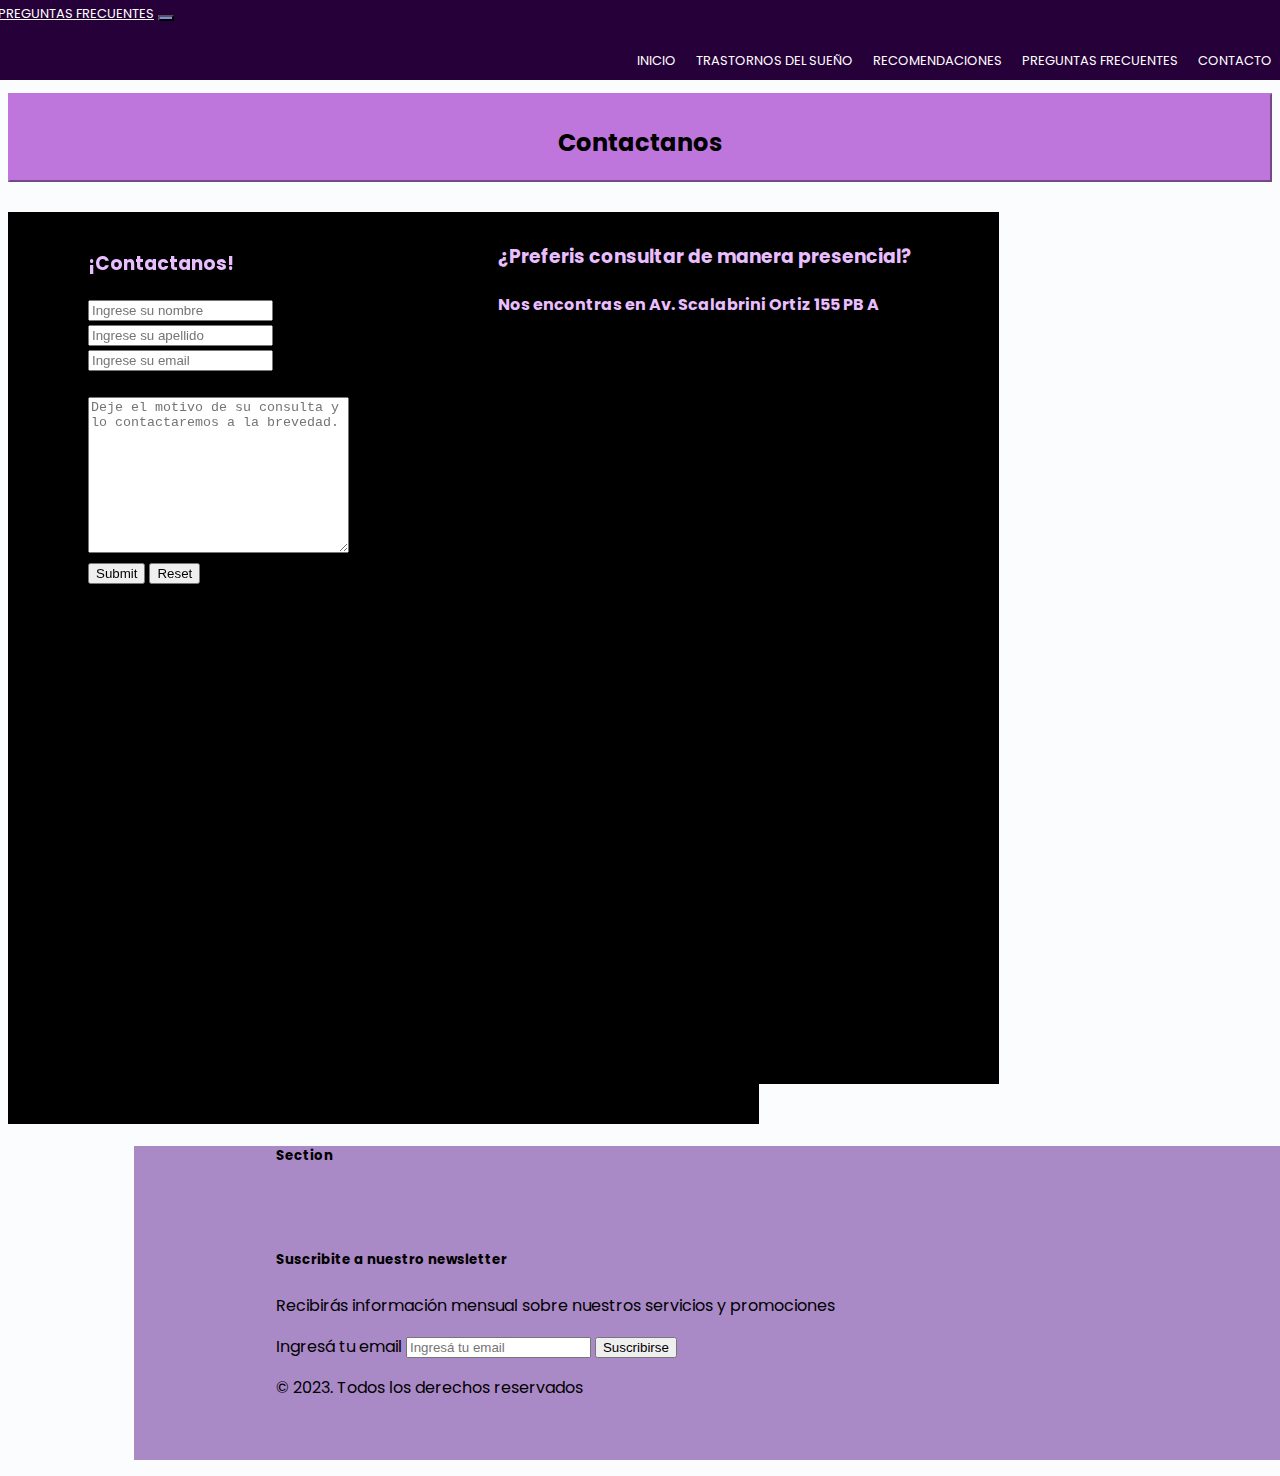
==== html/contacto.html @ 3365f739 "avance 2da entrega 21.35hs" ====
<!DOCTYPE html>
<html lang="es">
<head>
    <meta charset="UTF-8">
    <meta http-equiv="X-UA-Compatible" content="IE=edge">
    <meta name="viewport" content="width=device-width, initial-scale=1.0">
    <title>Glosario del sueño</title>

    <link href="https://cdn.jsdelivr.net/npm/bootstrap@5.3.0-alpha1/dist/css/bootstrap.min.css" rel="stylesheet" integrity="sha384-GLhlTQ8iRABdZLl6O3oVMWSktQOp6b7In1Zl3/Jr59b6EGGoI1aFkw7cmDA6j6gD" crossorigin="anonymous">

    <link rel="stylesheet" href="../CSS/estilo.css">
</head>
<body>
    <header class="header">
        
        <nav class="navbar navbar-expand-lg header">
            <div class="container-fluid">
              <a class="navbar-brand colorNavbar formatoTitulo" href="#">Preguntas Frecuentes</a>
              <button class="navbar-toggler btnmenu" type="button" data-bs-toggle="collapse" data-bs-target="#navbarNav" aria-controls="navbarNav" aria-expanded="false" aria-label="Toggle navigation">
                <span class="navbar-toggler-icon"></span>
              </button>
              <div class="collapse navbar-collapse" id="navbarNav">
                <ul class="navbar-nav ms-auto">
                  <li class="nav-item">
                    <a class="nav-link colorNavbar" aria-current="page" href="../index.html">Inicio</a>
                  </li>
                  <li class="nav-item">
                    <a class="nav-link colorNavbar" href="trastornos.html">Trastornos del sueño</a>
                  </li>
                  <li class="nav-item">
                    <a class="nav-link colorNavbar" href="recomendaciones.html">Recomendaciones</a>
                  </li>
                  <li class="nav-item">
                    <a class="nav-link colorNavbar" href="preguntas.html">Preguntas Frecuentes</a>
                  </li>
                  <li class="nav-item">
                    <a class="nav-link colorNavbar" href="contacto.html">Contacto</a>
                  </li>
                </ul>
              </div>
            </div>
          </nav> 

      
    </header>

    <section class="sueñotitulo">

        <h2>Contactanos</h2>


           </section> 

    <section>

        <section class="contactoPadre">

            <section class="contacto virtual">
                <h3>¡Contactanos!</h3>
                
                <form> 
    
                    <label for="nombre"></label>
                    <input id="nombre" type="text" placeholder="Ingrese su nombre" >
                    <br>
                
                    <label for="apellido"></label>
                    <input id="apellido" type="text" placeholder="Ingrese su apellido" >
                    <br>
                
                    <label for="email"></label>
                    <input id="email"  type="email" placeholder="Ingrese su email" >
                    <br>
                    <br>
                
                    <textarea name="text" id="" cols="30" rows="10" placeholder="Deje el motivo de su consulta y lo contactaremos a la brevedad."></textarea>
                <br>
                   <input type="submit">
                   <input type="reset">
                
                
                
                    
                
                 </form>
            </section>

            <section class="contacto presencial">
                <h3>¿Preferis consultar de manera presencial?</h3>

             <h4>Nos encontras en Av. Scalabrini Ortiz 155 PB A</h4>

             <iframe class="mapita" src="https://www.google.com/maps/embed?pb=!1m18!1m12!1m3!1d3284.12415476195!2d-58.4402881!3d-34.6010219!2m3!1f0!2f0!3f0!3m2!1i1024!2i768!4f13.1!3m3!1m2!1s0x95bcca0ccc92d581%3A0x83cce2cafdde991!2sAv.%20Ra%C3%BAl%20Scalabrini%20Ort%C3%ADz%20155%2C%20C1414DNB%20CABA!5e0!3m2!1ses-419!2sar!4v1675532834019!5m2!1ses-419!2sar" width="600" height="450" style="border:0;" allowfullscreen="" loading="lazy" referrerpolicy="no-referrer-when-downgrade"></iframe>



            </section>
           
        
 

</section>



 

<div class="container footerall ms-4 me-5 mt-1">
    <footer class="py-5 footerall">
      <div class="row">
        <div class="col-6 col-md-2 mb-3">
          <h5>Section</h5>
          <ul class="nav flex-column">
            <li class="nav-item mb-2"><a href="../index.html" class="nav-link p-0 text-muted">Inicio</a></li>
            <li class="nav-item mb-2"><a href="trastornos.html" class="nav-link p-0 text-muted">Trastornos</a></li>
            <li class="nav-item mb-2"><a href="recomendaciones.html" class="nav-link p-0 text-muted">Recomendaciones</a></li>
            <li class="nav-item mb-2"><a href="preguntas.html" class="nav-link p-0 text-muted">Preguntas Frecuentes</a></li>
            <li class="nav-item mb-2"><a href="contacto.html" class="nav-link p-0 text-muted">Contacto</a></li>
          </ul>
        </div>
        

    <div class="col-md-5 offset-md-1 mb-3 ms-auto">
      <form>
        <h5>Suscribite a nuestro newsletter</h5>
        <p>Recibirás información mensual sobre nuestros servicios y promociones</p>
        <div class="d-flex flex-column flex-sm-row w-100 gap-2">
          <label for="newsletter1" class="visually-hidden">Ingresá tu email</label>
          <input id="newsletter1" type="text" class="form-control" placeholder="Ingresá tu email">
          <button class="btn btn-primary" type="button">Suscribirse</button>
        </div>
      </form>
    </div>
  </div>

  <div class="d-flex flex-column flex-sm-row justify-content-between py-4 my-4 border-top">
    <p>&copy; 2023. Todos los derechos reservados</p>
    
    <ul class="list-unstyled d-flex">
      <li class="ms-3"><a class="link-dark" href="#"><svg class="bi" width="24" height="24"><use xlink:href="#twitter"/></svg></a></li>
      <li class="ms-3"><a class="link-dark" href="#"><svg class="bi" width="24" height="24"><use xlink:href="#instagram"/></svg></a></li>
      <li class="ms-3"><a class="link-dark" href="#"><svg class="bi" width="24" height="24"><use xlink:href="#facebook"/></svg></a></li>
    </ul>
  </div>
</footer>
</div>

<script src="https://cdn.jsdelivr.net/npm/bootstrap@5.3.0-alpha1/dist/js/bootstrap.bundle.min.js" integrity="sha384-w76AqPfDkMBDXo30jS1Sgez6pr3x5MlQ1ZAGC+nuZB+EYdgRZgiwxhTBTkF7CXvN" crossorigin="anonymous"></script>
  

</body>
</html>
---- CSS/estilo.css ----
@import url('https://fonts.googleapis.com/css2?family=Poppins:ital,wght@1,300&display=swap');

body{
    font-family: 'Poppins', sans-serif;

    background-color: #fbfcfd;

}

h1 {
    color: white;
    font-size:25px ;
    display: flex;
  justify-content: left;
    text-transform: uppercase;
    padding-top: 30px;
    padding-bottom: 0px;
    margin-left: 40px;
    

}



h2{
    text-align: center;
    margin-top: 30px;
}

ul{
    display: flex;
    align-items: right;
    justify-content: right;

}

ul li {

    list-style-type: none;
    display: inline-block;
    display: flex;
    justify-content: right;
}

ul li a{

    text-decoration: none;
    color: white;
    text-transform: uppercase;
   
    margin: 10px;
    display: flex;
    justify-content: right;
    font-size: small;
}

header{
    background-color: rgb(38, 0, 57);
    margin:-15px -10px -10px;
    position: sticky;
    top: 0px;
    height: 80px;
    

}

main{
    display:inline
    display: flex
}

.sueñotitulo{

    background-color: rgb(190, 118, 220);
    color: black;
    border:rgb(190, 118, 220) outset 2px ;
    font-weight: 300;
    margin-top: 30px;
}

.sueñotitulo p{

    font-weight: 500;
    text-align: justify;
    margin-left: 10px;
    margin-right: 10px;
}

.sueñotipoPadre{display: inline-block;
    position: relative;
    width: 350px;
    height: 200px;
}

.sueñotipo{
    width: 450px;
    height: 200px;
    display: inline-block;
    position: relative;
    border: outset 1px;
}

.sueñotipo h4{

    font-size: 20px;
    color: #e8beff;
}

.rem{
    
    background-color: rgb(131, 51, 205);
    text-align: center;
    position: relative;
    left: 100px;
    top: 10px;
    margin-left: -80px;

}

.norem{
   
    
    background-color: rgb(131, 51, 205);
    text-align: center;
    position: relative;
    left: 510px;
    bottom: 192px;
    margin-right: 150%;

  

}

.sueñoPadre{

    margin-top: 10px;
    position: relative;
    top: -100px
}

.ciclos{

    border: black 1px solid;
    background-color: black;
    text-align: center;
    color: #e8beff;
    margin-top: 0px;
    position: relative;
}

.alondra{
    height:150px ;
    width: 200px;
    size: small;
   

}

.circados{
    height:150px ;
    width: 200px;
    size: small;

}

.importancia{

    border: black 1px solid;
    background-color: black;
    text-align: center;
    color: #838cde;
    margin-top: 10px;
    padding-bottom: 10px;
    position: relative;

}

.index{

    background-color: rgb(170, 137, 199);
    text-align: center;
    text-transform: uppercase;
    font-size: small;
    width: 100%;
    height: 100px;
    margin-left: -10px;
    margin-bottom: -10px;
    border: outset;
    position: absolute;
    top:1100px;


}


.t{
    border: 1px black solid;
    background-color: black;
    color: #e8beff;
    width: 90%;
    height: 200px;
    margin-left: 5%;
    margin-right: 5%;

}

.insomnio{
    margin-top: 20px;
}

.insomnio h4{
    text-align: center;
}

.insomnio p{
    text-align: center};


.insomnio ol li{


    text-align: center;
}

.imginsomnio{
    height:100px ;
    width: 100px;
    size: small;

}



.apneas{
    margin-top: 10px;

}
.apneas h4{
    text-align: center;
    color: rgb(113, 156, 215);

}

.apneas p {

    color:rgb(113, 156, 215);
    text-align: justify;
    margin-left: 15px;
    margin-right: 15px;
}

.consec{
    margin-top: 10px;
    border: black 1px solid;
    background-color: black;
    color: rgb(255, 130, 113);
    height: 650px;
    width: 90%;
}

.consec h4{

    text-transform: uppercase;
    text-align: center;
}

.vidconsec{

    position: absolute;
    right: 100px;
    left: 220px;
    
}

.footerall{
    background-color: rgb(170, 137, 199);
    height: 40%;
    width: 112%;
    margin-left: 10%;
   


    
}

.hsueño{

    margin-top: 10px;
    margin-left:1px;
    height: 150px;
   width: 80%;

}

.hsueño h3{

    padding-left: 10px;
}

.hsueño p{

    padding-left: 20px;
}

.higiene{
   
    text-align: justify;
    color: white;
    background-color: black;
   
}


.conejo{
    height: 150px;
    width: 200px;
    border: black 1px solid;
    margin-left: 700px;
    position: absolute;
    bottom: 156px;
    right: 8px
    
}

.higiene li{

    text-align: justify;
    height: 100px;
    margin-right: 15px;
    margin-left: 5px;
}

.frecomendaciones{
    background-color: rgb(170, 137, 199);
    text-align: center;
    text-transform: uppercase;
    font-size: small;
    width: 100%;
    margin-left: -10px;
    border: outset;
    position: absolute;
    top:1500px;


    
}


.contactoPadre{
    display: inline-block;

    margin-top: 30px;
    background-color: black;
    color: #e8beff;
}

.contacto{

    position: relative;
    display: inline-block;
}
.virtual{
    display: inline-block;
    margin-top: 60px;
    margin-left: 30px;
    width: 200px;
    height: 100px;
    position: relative;
    left: 50px;
    bottom: 250px;
}

.presencial{

    display: inline-block;
    border: black 1px solid;
    padding-top: 10px;
    background-color: black;
    color: #e8beff;
   
    width: 500px;
    height: 860px;
    position: relative;
    left: 240px;
    bottom: 100px;
    top: -40px;
    right: 300px;


    margin-top: 40px;
    margin-left: 15px;
}

.mapita{

    width: 300px;
    position: relative;
    top: 50px;
    right:-20px;
    
}

.fcontacto{

    background-color: rgb(170, 137, 199);
    text-align: center;
    text-transform: uppercase;
    font-size: small;
    width: 100%;
    margin-left: -10px;
    border: outset;
    position: absolute;
    top:1100px;


}

.preguntas{

    color: black;
    background-color: #838cde;
    text-align: left;
    border: #4a0083 2px solid;
    font-size: 18px;
    padding-left: 15px;
}

.respuestas{
    border: #acb2eb solid 2px;
    background-color: #acb2eb;
    color: black;
    text-align: justify;
    margin-top: -25px;

}

.fpreguntas{

    background-color: rgb(170, 137, 199);
    text-align: center;
    text-transform: uppercase;
    font-size: small;
    width: 100%;
    margin-left: -10px;
    border: outset;
    position: absolute;
    top:800px;


}




.redes{
    margin: 20px;
    font-weight: bold;
}

.formatoTitulo{

    text-transform: uppercase;

}

.colorNavbar{
    color: white;
    font-size: small;
}

.imagenescarousel{

    height: 400px;
    object-fit: cover;
}
.btnmenu{

    background-color: #838cde;
}
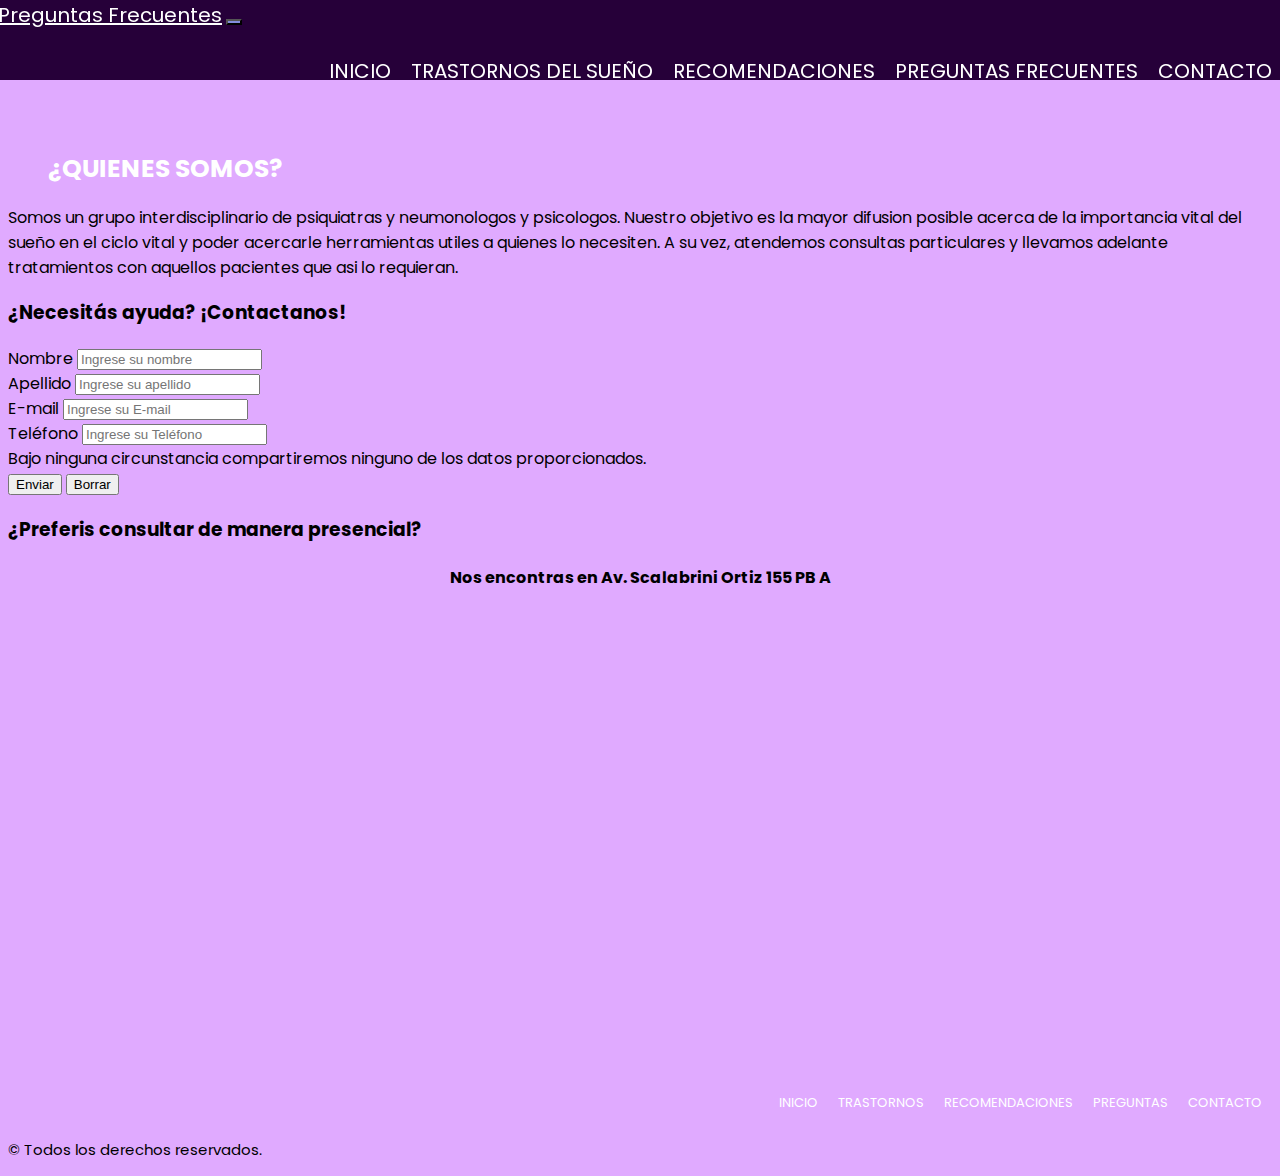
==== commit 23b2df49: "3ra preentrega" ====
--- a/html/contacto.html
+++ b/html/contacto.html
@@ -10,9 +10,9 @@
 
     <link rel="stylesheet" href="../CSS/estilo.css">
 </head>
-<body>
+<body class="container-fluid">
     <header class="header">
-        
+
         <nav class="navbar navbar-expand-lg header">
             <div class="container-fluid">
               <a class="navbar-brand colorNavbar formatoTitulo" href="#">Preguntas Frecuentes</a>
@@ -44,106 +44,104 @@
       
     </header>
 
-    <section class="sueñotitulo">
+    <main class="container"> 
 
-        <h2>Contactanos</h2>
+      <div class="p-4 p-md-5 mb-4 rounded text-bg-dark">
+        <div class="col-md-6 px-0">
+          <h1 class="display-4 fst-italic"> ¿Quienes somos?</h1>
+          <p class="lead my-3"> Somos un grupo interdisciplinario de psiquiatras y neumonologos y psicologos. Nuestro objetivo es la mayor difusion posible acerca de la importancia vital del sueño en el ciclo vital y poder acercarle herramientas utiles a quienes lo necesiten.
+            A su vez, atendemos consultas particulares y llevamos adelante tratamientos con aquellos pacientes que asi lo requieran.
+          </p>
+       
+        </div> 
 
+        <div class="container text-center">
+          <div class="row">
+            <div class="col">
 
-           </section> 
+              <h3> ¿Necesitás ayuda? ¡Contactanos!</h3>
 
-    <section>
-
-        <section class="contactoPadre">
-
-            <section class="contacto virtual">
-                <h3>¡Contactanos!</h3>
-                
-                <form> 
-    
-                    <label for="nombre"></label>
-                    <input id="nombre" type="text" placeholder="Ingrese su nombre" >
-                    <br>
-                
-                    <label for="apellido"></label>
-                    <input id="apellido" type="text" placeholder="Ingrese su apellido" >
-                    <br>
-                
-                    <label for="email"></label>
-                    <input id="email"  type="email" placeholder="Ingrese su email" >
-                    <br>
-                    <br>
-                
-                    <textarea name="text" id="" cols="30" rows="10" placeholder="Deje el motivo de su consulta y lo contactaremos a la brevedad."></textarea>
-                <br>
-                   <input type="submit">
-                   <input type="reset">
-                
-                
-                
-                    
-                
-                 </form>
-            </section>
-
-            <section class="contacto presencial">
-                <h3>¿Preferis consultar de manera presencial?</h3>
-
-             <h4>Nos encontras en Av. Scalabrini Ortiz 155 PB A</h4>
-
-             <iframe class="mapita" src="https://www.google.com/maps/embed?pb=!1m18!1m12!1m3!1d3284.12415476195!2d-58.4402881!3d-34.6010219!2m3!1f0!2f0!3f0!3m2!1i1024!2i768!4f13.1!3m3!1m2!1s0x95bcca0ccc92d581%3A0x83cce2cafdde991!2sAv.%20Ra%C3%BAl%20Scalabrini%20Ort%C3%ADz%20155%2C%20C1414DNB%20CABA!5e0!3m2!1ses-419!2sar!4v1675532834019!5m2!1ses-419!2sar" width="600" height="450" style="border:0;" allowfullscreen="" loading="lazy" referrerpolicy="no-referrer-when-downgrade"></iframe>
+              <form>
+                <div class="mb-3">
+                  <label for="exampleInputPassword1" class="form-label">Nombre</label>
+                  <input type="name" class="form-control" id="exampleInputPassword1" placeholder="Ingrese su nombre">
+                </div>
+      
+                <div class="mb-3">
+                  <label for="exampleInputPassword1" class="form-label">Apellido</label>
+                  <input type="surname" class="form-control" id="exampleInputPassword1" placeholder="Ingrese su apellido">
+                </div>
+      
+                <div class="mb-3">
+                  <label for="exampleInputEmail1" class="form-label">E-mail</label>
+                  <input type="email" class="form-control" id="exampleInputEmail1" aria-describedby="emailHelp" placeholder="Ingrese su E-mail">
+                  
+                </div> 
+                <div class="mb-3">
+                  <label for="exampleInputPassword1" class="form-label">Teléfono</label>
+                  <input type="phone" class="form-control" id="exampleInputPassword1" placeholder="Ingrese su Teléfono">
+                  <div id="emailHelp" class="form-text">Bajo ninguna circunstancia compartiremos ninguno de los datos proporcionados.</div>
+                </div> 
+      
+            
+                <button type="submit" class="btn btn-primary">Enviar</button>
+                <button type="reset" class="btn btn-secondary"> Borrar</button>
+              </form>
+              
 
 
 
-            </section>
-           
+            </div>
+            <div class="col">
+              
+            <div class="contacto presencial container">
+             
+              <h3>¿Preferis consultar de manera presencial?</h3>
+
+           <h4>Nos encontras en Av. Scalabrini Ortiz 155 PB A</h4>
+
+           <iframe class="mapita" src="https://www.google.com/maps/embed?pb=!1m18!1m12!1m3!1d3284.12415476195!2d-58.4402881!3d-34.6010219!2m3!1f0!2f0!3f0!3m2!1i1024!2i768!4f13.1!3m3!1m2!1s0x95bcca0ccc92d581%3A0x83cce2cafdde991!2sAv.%20Ra%C3%BAl%20Scalabrini%20Ort%C3%ADz%20155%2C%20C1414DNB%20CABA!5e0!3m2!1ses-419!2sar!4v1675532834019!5m2!1ses-419!2sar" width="600" height="450" style="border:0;" allowfullscreen="" loading="lazy" referrerpolicy="no-referrer-when-downgrade"></iframe>
+          
+
+          
+            </div>
+
+              
+            </div>
+          </div>
+        </div>
+    
+       
         
- 
 
-</section>
+    
+    
+    
 
+    
 
+      <div class="container-fluid">
+      
+      
+
+</div>
+</main>
 
  
 
-<div class="container footerall ms-4 me-5 mt-1">
-    <footer class="py-5 footerall">
-      <div class="row">
-        <div class="col-6 col-md-2 mb-3">
-          <h5>Section</h5>
-          <ul class="nav flex-column">
-            <li class="nav-item mb-2"><a href="../index.html" class="nav-link p-0 text-muted">Inicio</a></li>
-            <li class="nav-item mb-2"><a href="trastornos.html" class="nav-link p-0 text-muted">Trastornos</a></li>
-            <li class="nav-item mb-2"><a href="recomendaciones.html" class="nav-link p-0 text-muted">Recomendaciones</a></li>
-            <li class="nav-item mb-2"><a href="preguntas.html" class="nav-link p-0 text-muted">Preguntas Frecuentes</a></li>
-            <li class="nav-item mb-2"><a href="contacto.html" class="nav-link p-0 text-muted">Contacto</a></li>
-          </ul>
-        </div>
-        
+<div class="container">
+  <footer class="py-3 my-4">
+    <ul class="nav justify-content-center border-bottom pb-3 mb-3">
+      <li class="nav-item"><a href="../index.html" class="nav-link px-2 text-muted">Inicio</a></li>
+      <li class="nav-item"><a href="trastornos.html" class="nav-link px-2 text-muted">Trastornos</a></li>
+      <li class="nav-item"><a href="recomendaciones.html" class="nav-link px-2 text-muted">Recomendaciones</a></li>
+      <li class="nav-item"><a href="preguntas.html" class="nav-link px-2 text-muted">Preguntas</a></li>
+      <li class="nav-item"><a href="contacto.html" class="nav-link px-2 text-muted">Contacto</a></li>
+    </ul>
+    <p class="text-center text-muted">&copy; Todos los derechos reservados.</p>
+  </footer>
+</div>
 
-    <div class="col-md-5 offset-md-1 mb-3 ms-auto">
-      <form>
-        <h5>Suscribite a nuestro newsletter</h5>
-        <p>Recibirás información mensual sobre nuestros servicios y promociones</p>
-        <div class="d-flex flex-column flex-sm-row w-100 gap-2">
-          <label for="newsletter1" class="visually-hidden">Ingresá tu email</label>
-          <input id="newsletter1" type="text" class="form-control" placeholder="Ingresá tu email">
-          <button class="btn btn-primary" type="button">Suscribirse</button>
-        </div>
-      </form>
-    </div>
-  </div>
-
-  <div class="d-flex flex-column flex-sm-row justify-content-between py-4 my-4 border-top">
-    <p>&copy; 2023. Todos los derechos reservados</p>
-    
-    <ul class="list-unstyled d-flex">
-      <li class="ms-3"><a class="link-dark" href="#"><svg class="bi" width="24" height="24"><use xlink:href="#twitter"/></svg></a></li>
-      <li class="ms-3"><a class="link-dark" href="#"><svg class="bi" width="24" height="24"><use xlink:href="#instagram"/></svg></a></li>
-      <li class="ms-3"><a class="link-dark" href="#"><svg class="bi" width="24" height="24"><use xlink:href="#facebook"/></svg></a></li>
-    </ul>
-  </div>
-</footer>
-</div>
 
 <script src="https://cdn.jsdelivr.net/npm/bootstrap@5.3.0-alpha1/dist/js/bootstrap.bundle.min.js" integrity="sha384-w76AqPfDkMBDXo30jS1Sgez6pr3x5MlQ1ZAGC+nuZB+EYdgRZgiwxhTBTkF7CXvN" crossorigin="anonymous"></script>
   
--- a/CSS/estilo.css
+++ b/CSS/estilo.css
@@ -1,479 +1,91 @@
-@import url('https://fonts.googleapis.com/css2?family=Poppins:ital,wght@1,300&display=swap');
+@import "https://fonts.googleapis.com/css2?family=Poppins:ital,wght@1,300&display=swap";
+.imagenescarousel {
+  height: 400px;
+  object-fit: cover;
+}
 
-body{
-    font-family: 'Poppins', sans-serif;
+.btnvermas {
+  background-color: #7b2cbf;
+}
 
-    background-color: #fbfcfd;
+header {
+  background-color: rgb(38, 0, 57);
+  margin: -15px -10px -10px;
+  margin-bottom: 30px;
+  position: sticky;
+  top: 0px;
+  height: 80px;
+}
 
+.btnmenu {
+  background-color: #838cde;
+}
+
+.colorNavbar {
+  color: white;
+  font-size: 20px;
+}
+
+body {
+  font-family: Poppins;
+  background-color: #e0aaff;
 }
 
 h1 {
-    color: white;
-    font-size:25px ;
-    display: flex;
+  color: white;
+  font-size: 25px;
+  display: flex;
   justify-content: left;
-    text-transform: uppercase;
-    padding-top: 30px;
-    padding-bottom: 0px;
-    margin-left: 40px;
-    
-
+  text-transform: uppercase;
+  padding-top: 30px;
+  padding-bottom: 0px;
+  margin-left: 40px;
+}
+h1 p {
+  text-align: justify;
 }
 
-
-
-h2{
-    text-align: center;
-    margin-top: 30px;
+h2 {
+  text-align: center;
+}
+h2 p {
+  text-align: justify;
 }
 
-ul{
-    display: flex;
-    align-items: right;
-    justify-content: right;
-
+h4 {
+  text-align: center;
 }
 
+ul {
+  display: flex;
+  align-items: right;
+  justify-content: right;
+}
 ul li {
-
-    list-style-type: none;
-    display: inline-block;
-    display: flex;
-    justify-content: right;
+  color: aliceblue;
+  list-style-type: none;
+  display: inline-block;
+  justify-content: right;
+}
+ul li a {
+  text-decoration: none;
+  color: white;
+  text-transform: uppercase;
+  margin: 10px;
+  display: flex;
+  justify-content: right;
+  font-size: small;
 }
 
-ul li a{
-
-    text-decoration: none;
-    color: white;
-    text-transform: uppercase;
-   
-    margin: 10px;
-    display: flex;
-    justify-content: right;
-    font-size: small;
+main {
+  display: inline;
+  display: flex;
 }
 
-header{
-    background-color: rgb(38, 0, 57);
-    margin:-15px -10px -10px;
-    position: sticky;
-    top: 0px;
-    height: 80px;
-    
-
+footer {
+  width: 100%;
+  color: black;
+  font-size: 15px;
 }
 
-main{
-    display:inline
-    display: flex
-}
-
-.sueñotitulo{
-
-    background-color: rgb(190, 118, 220);
-    color: black;
-    border:rgb(190, 118, 220) outset 2px ;
-    font-weight: 300;
-    margin-top: 30px;
-}
-
-.sueñotitulo p{
-
-    font-weight: 500;
-    text-align: justify;
-    margin-left: 10px;
-    margin-right: 10px;
-}
-
-.sueñotipoPadre{display: inline-block;
-    position: relative;
-    width: 350px;
-    height: 200px;
-}
-
-.sueñotipo{
-    width: 450px;
-    height: 200px;
-    display: inline-block;
-    position: relative;
-    border: outset 1px;
-}
-
-.sueñotipo h4{
-
-    font-size: 20px;
-    color: #e8beff;
-}
-
-.rem{
-    
-    background-color: rgb(131, 51, 205);
-    text-align: center;
-    position: relative;
-    left: 100px;
-    top: 10px;
-    margin-left: -80px;
-
-}
-
-.norem{
-   
-    
-    background-color: rgb(131, 51, 205);
-    text-align: center;
-    position: relative;
-    left: 510px;
-    bottom: 192px;
-    margin-right: 150%;
-
-  
-
-}
-
-.sueñoPadre{
-
-    margin-top: 10px;
-    position: relative;
-    top: -100px
-}
-
-.ciclos{
-
-    border: black 1px solid;
-    background-color: black;
-    text-align: center;
-    color: #e8beff;
-    margin-top: 0px;
-    position: relative;
-}
-
-.alondra{
-    height:150px ;
-    width: 200px;
-    size: small;
-   
-
-}
-
-.circados{
-    height:150px ;
-    width: 200px;
-    size: small;
-
-}
-
-.importancia{
-
-    border: black 1px solid;
-    background-color: black;
-    text-align: center;
-    color: #838cde;
-    margin-top: 10px;
-    padding-bottom: 10px;
-    position: relative;
-
-}
-
-.index{
-
-    background-color: rgb(170, 137, 199);
-    text-align: center;
-    text-transform: uppercase;
-    font-size: small;
-    width: 100%;
-    height: 100px;
-    margin-left: -10px;
-    margin-bottom: -10px;
-    border: outset;
-    position: absolute;
-    top:1100px;
-
-
-}
-
-
-.t{
-    border: 1px black solid;
-    background-color: black;
-    color: #e8beff;
-    width: 90%;
-    height: 200px;
-    margin-left: 5%;
-    margin-right: 5%;
-
-}
-
-.insomnio{
-    margin-top: 20px;
-}
-
-.insomnio h4{
-    text-align: center;
-}
-
-.insomnio p{
-    text-align: center};
-
-
-.insomnio ol li{
-
-
-    text-align: center;
-}
-
-.imginsomnio{
-    height:100px ;
-    width: 100px;
-    size: small;
-
-}
-
-
-
-.apneas{
-    margin-top: 10px;
-
-}
-.apneas h4{
-    text-align: center;
-    color: rgb(113, 156, 215);
-
-}
-
-.apneas p {
-
-    color:rgb(113, 156, 215);
-    text-align: justify;
-    margin-left: 15px;
-    margin-right: 15px;
-}
-
-.consec{
-    margin-top: 10px;
-    border: black 1px solid;
-    background-color: black;
-    color: rgb(255, 130, 113);
-    height: 650px;
-    width: 90%;
-}
-
-.consec h4{
-
-    text-transform: uppercase;
-    text-align: center;
-}
-
-.vidconsec{
-
-    position: absolute;
-    right: 100px;
-    left: 220px;
-    
-}
-
-.footerall{
-    background-color: rgb(170, 137, 199);
-    height: 40%;
-    width: 112%;
-    margin-left: 10%;
-   
-
-
-    
-}
-
-.hsueño{
-
-    margin-top: 10px;
-    margin-left:1px;
-    height: 150px;
-   width: 80%;
-
-}
-
-.hsueño h3{
-
-    padding-left: 10px;
-}
-
-.hsueño p{
-
-    padding-left: 20px;
-}
-
-.higiene{
-   
-    text-align: justify;
-    color: white;
-    background-color: black;
-   
-}
-
-
-.conejo{
-    height: 150px;
-    width: 200px;
-    border: black 1px solid;
-    margin-left: 700px;
-    position: absolute;
-    bottom: 156px;
-    right: 8px
-    
-}
-
-.higiene li{
-
-    text-align: justify;
-    height: 100px;
-    margin-right: 15px;
-    margin-left: 5px;
-}
-
-.frecomendaciones{
-    background-color: rgb(170, 137, 199);
-    text-align: center;
-    text-transform: uppercase;
-    font-size: small;
-    width: 100%;
-    margin-left: -10px;
-    border: outset;
-    position: absolute;
-    top:1500px;
-
-
-    
-}
-
-
-.contactoPadre{
-    display: inline-block;
-
-    margin-top: 30px;
-    background-color: black;
-    color: #e8beff;
-}
-
-.contacto{
-
-    position: relative;
-    display: inline-block;
-}
-.virtual{
-    display: inline-block;
-    margin-top: 60px;
-    margin-left: 30px;
-    width: 200px;
-    height: 100px;
-    position: relative;
-    left: 50px;
-    bottom: 250px;
-}
-
-.presencial{
-
-    display: inline-block;
-    border: black 1px solid;
-    padding-top: 10px;
-    background-color: black;
-    color: #e8beff;
-   
-    width: 500px;
-    height: 860px;
-    position: relative;
-    left: 240px;
-    bottom: 100px;
-    top: -40px;
-    right: 300px;
-
-
-    margin-top: 40px;
-    margin-left: 15px;
-}
-
-.mapita{
-
-    width: 300px;
-    position: relative;
-    top: 50px;
-    right:-20px;
-    
-}
-
-.fcontacto{
-
-    background-color: rgb(170, 137, 199);
-    text-align: center;
-    text-transform: uppercase;
-    font-size: small;
-    width: 100%;
-    margin-left: -10px;
-    border: outset;
-    position: absolute;
-    top:1100px;
-
-
-}
-
-.preguntas{
-
-    color: black;
-    background-color: #838cde;
-    text-align: left;
-    border: #4a0083 2px solid;
-    font-size: 18px;
-    padding-left: 15px;
-}
-
-.respuestas{
-    border: #acb2eb solid 2px;
-    background-color: #acb2eb;
-    color: black;
-    text-align: justify;
-    margin-top: -25px;
-
-}
-
-.fpreguntas{
-
-    background-color: rgb(170, 137, 199);
-    text-align: center;
-    text-transform: uppercase;
-    font-size: small;
-    width: 100%;
-    margin-left: -10px;
-    border: outset;
-    position: absolute;
-    top:800px;
-
-
-}
-
-
-
-
-.redes{
-    margin: 20px;
-    font-weight: bold;
-}
-
-.formatoTitulo{
-
-    text-transform: uppercase;
-
-}
-
-.colorNavbar{
-    color: white;
-    font-size: small;
-}
-
-.imagenescarousel{
-
-    height: 400px;
-    object-fit: cover;
-}
-.btnmenu{
-
-    background-color: #838cde;
-}+/*# sourceMappingURL=estilo.css.map */
